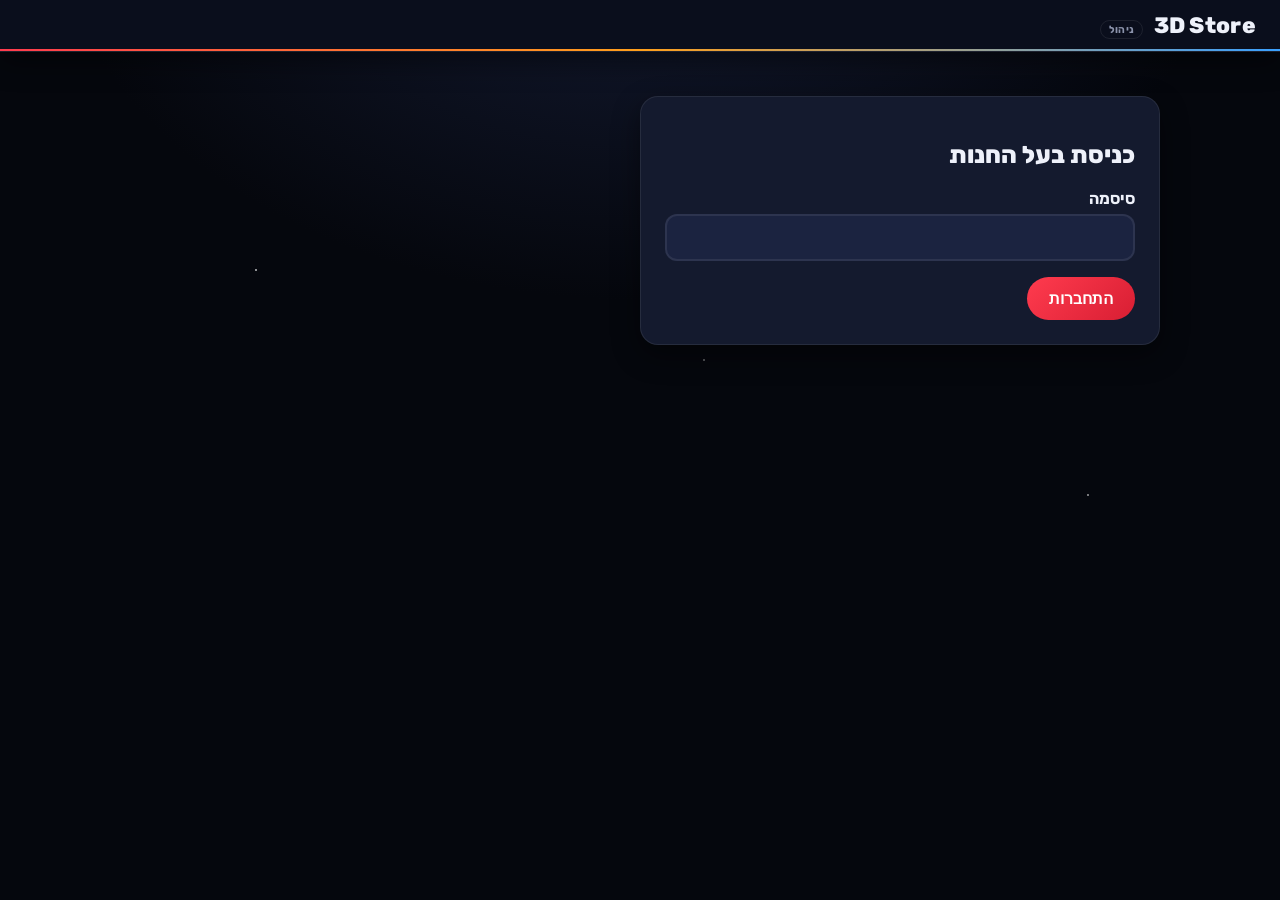
==== docs/admin.html @ 02bdd17b "Add files via upload" ====
<!doctype html>
<html lang="he" dir="rtl">
<head>
  <meta charset="UTF-8" />
  <meta name="viewport" content="width=device-width, initial-scale=1" />
  <title>ניהול חנות - 3D Store</title>
  <link rel="preconnect" href="https://fonts.googleapis.com" />
  <link href="https://fonts.googleapis.com/css2?family=Rubik:wght@400;700;800&display=swap" rel="stylesheet" />
  <link rel="stylesheet" href="css/style.css" />
</head>
<body>
  <header class="site-header">
    <a class="site-title" href="index.html">
      <img src="images/logo.png" alt="3D Store" class="site-logo" onerror="this.style.display='none'" />
      <span>3D Store <small>ניהול</small></span>
    </a>
  </header>

  <main>
    <section id="login-section" class="form-card hidden">
      <h2>כניסת בעל החנות</h2>
      <form id="login-form">
        <div class="form-field">
          <label for="admin-password">סיסמה</label>
          <input type="password" id="admin-password" name="password" required />
        </div>
        <div id="login-message" class="message hidden"></div>
        <button type="submit" class="btn btn-primary">התחברות</button>
      </form>
    </section>

    <section id="panel-section" class="admin-section hidden">
      <div style="display:flex; justify-content:space-between; align-items:center;">
        <h2>ניהול מוצרים</h2>
        <button type="button" id="logout-btn" class="btn btn-outline">התנתקות</button>
      </div>

      <div class="form-card">
        <h3>הוספת מוצר חדש</h3>
        <form id="add-product-form">
          <div class="form-field">
            <label for="product-name">שם המוצר</label>
            <input type="text" id="product-name" name="name" required />
          </div>
          <div class="form-field">
            <label for="product-price">מחיר (₪)</label>
            <input type="number" id="product-price" name="price" min="0.01" step="0.01" required />
          </div>
          <div class="form-field">
            <label for="product-image">תמונה</label>
            <input type="file" id="product-image" name="image" accept="image/*" required />
          </div>
          <div id="add-product-message" class="message hidden"></div>
          <button type="submit" class="btn btn-primary">הוסף מוצר לגלריה</button>
        </form>
      </div>

      <h3>מוצרים קיימים</h3>
      <div id="admin-product-list"></div>
    </section>
  </main>

  <script src="js/config.js"></script>
  <script src="js/admin.js"></script>
</body>
</html>
---- docs/css/style.css ----
:root {
  --color-primary: #ff3b4e;
  --color-primary-dark: #d81e33;
  --color-secondary: #3aa0ff;
  --color-secondary-dark: #1f7ae0;
  --color-accent: #ff9f1c;
  --color-accent-2: #a78bfa;
  --color-accent-3: #34d399;
  --color-bg: #05070d;
  --color-bg-glow: #141b33;
  --color-card: #141a2e;
  --color-card-alt: #1b2340;
  --color-border: rgba(255, 255, 255, 0.08);
  --color-text: #eef1fa;
  --color-muted: #8b93ab;
  --radius: 18px;
  --shadow: 0 10px 28px rgba(0, 0, 0, 0.45);
  --glow-primary: 0 0 24px rgba(255, 59, 78, 0.35);
  --glow-secondary: 0 0 24px rgba(58, 160, 255, 0.35);
}

* { box-sizing: border-box; }

.hidden { display: none !important; }

html, body {
  margin: 0;
  padding: 0;
  min-height: 100%;
  background:
    radial-gradient(1.5px 1.5px at 20% 30%, rgba(255,255,255,0.55) 50%, transparent 51%),
    radial-gradient(1.5px 1.5px at 70% 15%, rgba(255,255,255,0.4) 50%, transparent 51%),
    radial-gradient(2px 2px at 85% 55%, rgba(255,255,255,0.45) 50%, transparent 51%),
    radial-gradient(1px 1px at 40% 70%, rgba(255,255,255,0.35) 50%, transparent 51%),
    radial-gradient(1.5px 1.5px at 55% 40%, rgba(255,255,255,0.3) 50%, transparent 51%),
    radial-gradient(1px 1px at 10% 85%, rgba(255,255,255,0.35) 50%, transparent 51%),
    radial-gradient(ellipse 900px 600px at 50% -10%, var(--color-bg-glow) 0%, var(--color-bg) 65%);
  background-attachment: fixed;
  background-size: 100% 100%;
  color: var(--color-text);
  font-family: 'Rubik', 'Heebo', system-ui, sans-serif;
  direction: rtl;
}

.page-title {
  background: linear-gradient(90deg, #ffffff, var(--color-secondary) 60%, var(--color-primary));
  -webkit-background-clip: text;
  background-clip: text;
  color: transparent;
  display: inline-block;
}

a { color: inherit; text-decoration: none; }

.site-header {
  display: flex;
  align-items: center;
  justify-content: space-between;
  padding: 12px 24px;
  background: #0a0e1c;
  color: var(--color-text);
  box-shadow: var(--shadow);
  border-bottom: 1px solid var(--color-border);
  position: sticky;
  top: 0;
  z-index: 10;
}

.site-header::after {
  content: '';
  position: absolute;
  inset: auto 0 0 0;
  height: 2px;
  background: linear-gradient(90deg, var(--color-primary), var(--color-accent), var(--color-secondary));
}

.site-title {
  font-size: 1.4rem;
  font-weight: 800;
  display: flex;
  align-items: center;
  gap: 10px;
  letter-spacing: 0.3px;
}

.site-title small {
  font-size: 0.65rem;
  font-weight: 700;
  color: var(--color-muted);
  border: 1px solid var(--color-border);
  border-radius: 999px;
  padding: 2px 8px;
  margin-right: 6px;
}

.site-logo {
  height: 42px;
  width: auto;
  border-radius: 10px;
  display: block;
}

.cart-link {
  position: relative;
  display: flex;
  align-items: center;
  justify-content: center;
  width: 46px;
  height: 46px;
  background: var(--color-card-alt);
  border: 1px solid var(--color-border);
  border-radius: 50%;
  font-size: 1.3rem;
}

.cart-badge {
  position: absolute;
  top: -4px;
  left: -4px;
  background: var(--color-accent);
  color: #1a1200;
  font-size: 0.75rem;
  font-weight: 800;
  min-width: 20px;
  height: 20px;
  border-radius: 50%;
  display: flex;
  align-items: center;
  justify-content: center;
  padding: 0 4px;
  box-shadow: 0 0 0 2px #0a0e1c;
  animation: badge-pulse 1.6s ease-in-out infinite;
}

@keyframes badge-pulse {
  0%, 100% { box-shadow: 0 0 0 2px #0a0e1c, 0 0 0 0 rgba(255, 159, 28, 0.6); }
  50% { box-shadow: 0 0 0 2px #0a0e1c, 0 0 0 6px rgba(255, 159, 28, 0); }
}

main {
  max-width: 1080px;
  margin: 0 auto;
  padding: 24px 20px 60px;
}

h1, h2, h3 { font-weight: 800; }

.gallery-grid {
  display: grid;
  grid-template-columns: repeat(auto-fill, minmax(200px, 1fr));
  gap: 20px;
  margin-top: 20px;
}

.product-card {
  background: var(--color-card);
  border: 1px solid var(--color-border);
  border-radius: var(--radius);
  box-shadow: var(--shadow);
  overflow: hidden;
  transition: transform 0.15s ease, box-shadow 0.15s ease, border-color 0.15s ease;
  display: flex;
  flex-direction: column;
}

.product-card:hover {
  transform: translateY(-6px) rotate(-1deg) scale(1.02);
  border-color: rgba(58, 160, 255, 0.4);
  box-shadow: var(--shadow), var(--glow-secondary);
}

.product-card img {
  width: 100%;
  aspect-ratio: 1 / 1;
  object-fit: cover;
  background: #0a0e1c;
}

.product-card .info {
  padding: 12px 14px 16px;
  display: flex;
  flex-direction: column;
  gap: 6px;
}

.product-card .name {
  font-weight: 700;
  font-size: 1.05rem;
}

.product-card .price {
  color: var(--color-accent);
  font-weight: 800;
  font-size: 1.1rem;
}

.empty-state {
  text-align: center;
  color: var(--color-muted);
  padding: 60px 20px;
  font-size: 1.1rem;
}

.btn {
  display: inline-flex;
  align-items: center;
  justify-content: center;
  gap: 8px;
  padding: 12px 22px;
  border: none;
  border-radius: 999px;
  font-size: 1rem;
  font-weight: 700;
  cursor: pointer;
  transition: filter 0.15s ease, transform 0.1s ease, box-shadow 0.15s ease;
}

.btn:active { transform: scale(0.95); }
.btn:disabled { opacity: 0.5; cursor: not-allowed; }

.btn-primary {
  background: linear-gradient(135deg, var(--color-primary), var(--color-primary-dark));
  color: #fff;
}
.btn-primary:hover:not(:disabled) { box-shadow: var(--glow-primary); filter: brightness(1.08); transform: translateY(-2px) scale(1.03); }

.btn-secondary {
  background: linear-gradient(135deg, var(--color-secondary), var(--color-secondary-dark));
  color: #fff;
}
.btn-secondary:hover:not(:disabled) { box-shadow: var(--glow-secondary); filter: brightness(1.08); transform: translateY(-2px) scale(1.03); }

.btn-outline {
  background: transparent;
  color: var(--color-text);
  border: 2px solid var(--color-secondary);
}

.btn-danger { background: linear-gradient(135deg, #ff4757, #c0392b); color: #fff; }

.product-detail {
  background: var(--color-card);
  border: 1px solid var(--color-border);
  border-radius: var(--radius);
  box-shadow: var(--shadow);
  padding: 24px;
  display: grid;
  grid-template-columns: minmax(220px, 360px) 1fr;
  gap: 28px;
}

@media (max-width: 640px) {
  .product-detail { grid-template-columns: 1fr; }
}

.product-detail img {
  width: 100%;
  border-radius: var(--radius);
  object-fit: cover;
  aspect-ratio: 1 / 1;
  background: #0a0e1c;
}

.product-detail .price {
  color: var(--color-accent);
  font-size: 1.3rem;
  font-weight: 800;
}

.qty-row {
  display: flex;
  align-items: center;
  gap: 10px;
  margin: 16px 0;
}

.qty-row button {
  width: 40px;
  height: 40px;
  border-radius: 50%;
  border: 2px solid var(--color-secondary);
  background: var(--color-card-alt);
  color: var(--color-text);
  font-size: 1.2rem;
  cursor: pointer;
}

.qty-row input {
  width: 60px;
  text-align: center;
  font-size: 1.1rem;
  padding: 8px;
  border: 2px solid var(--color-border);
  border-radius: 10px;
  background: var(--color-card-alt);
  color: var(--color-text);
}

.action-row { display: flex; gap: 12px; flex-wrap: wrap; align-items: center; margin-top: 16px; }

.cart-table {
  width: 100%;
  border-collapse: collapse;
  background: var(--color-card);
  border: 1px solid var(--color-border);
  border-radius: var(--radius);
  overflow: hidden;
  box-shadow: var(--shadow);
}

.cart-table th, .cart-table td {
  padding: 12px 14px;
  text-align: right;
  border-bottom: 1px solid var(--color-border);
}

.cart-table th { color: var(--color-muted); font-weight: 700; }

.cart-table img {
  width: 56px;
  height: 56px;
  object-fit: cover;
  border-radius: 10px;
  background: #0a0e1c;
}

.remove-btn {
  background: none;
  border: none;
  color: var(--color-muted);
  font-size: 1.2rem;
  cursor: pointer;
}
.remove-btn:hover { color: var(--color-primary); }

.cart-total-row {
  display: flex;
  justify-content: space-between;
  align-items: center;
  font-size: 1.3rem;
  font-weight: 800;
  margin: 20px 4px;
}

.cart-total-row span:last-child { color: var(--color-accent); }

.form-card {
  background: var(--color-card);
  border: 1px solid var(--color-border);
  border-radius: var(--radius);
  box-shadow: var(--shadow);
  padding: 24px;
  max-width: 520px;
  margin-top: 20px;
}

.form-field { margin-bottom: 16px; display: flex; flex-direction: column; gap: 6px; }
.form-field label { font-weight: 700; }
.form-field input, .form-field textarea {
  padding: 12px 14px;
  border: 2px solid var(--color-border);
  border-radius: 12px;
  font-size: 1rem;
  font-family: inherit;
  background: var(--color-card-alt);
  color: var(--color-text);
}
.form-field input:focus, .form-field textarea:focus {
  outline: none;
  border-color: var(--color-secondary);
}
.form-field .required { color: var(--color-primary); }

.message {
  padding: 12px 16px;
  border-radius: 12px;
  margin: 12px 0;
  font-weight: 600;
}
.message.success { background: rgba(52, 211, 153, 0.12); color: var(--color-accent-3); }
.message.error { background: rgba(255, 59, 78, 0.12); color: #ff8792; }

.admin-section { margin-top: 24px; }

.admin-product-row {
  display: flex;
  align-items: center;
  gap: 14px;
  background: var(--color-card);
  border: 1px solid var(--color-border);
  border-radius: 14px;
  box-shadow: var(--shadow);
  padding: 10px 14px;
  margin-bottom: 10px;
}

.admin-product-row img { width: 48px; height: 48px; object-fit: cover; border-radius: 8px; background: #0a0e1c; }
.admin-product-row .name { flex: 1; font-weight: 700; }

footer {
  text-align: center;
  color: var(--color-muted);
  padding: 24px;
  font-size: 0.9rem;
}

footer a:hover { color: var(--color-secondary); }
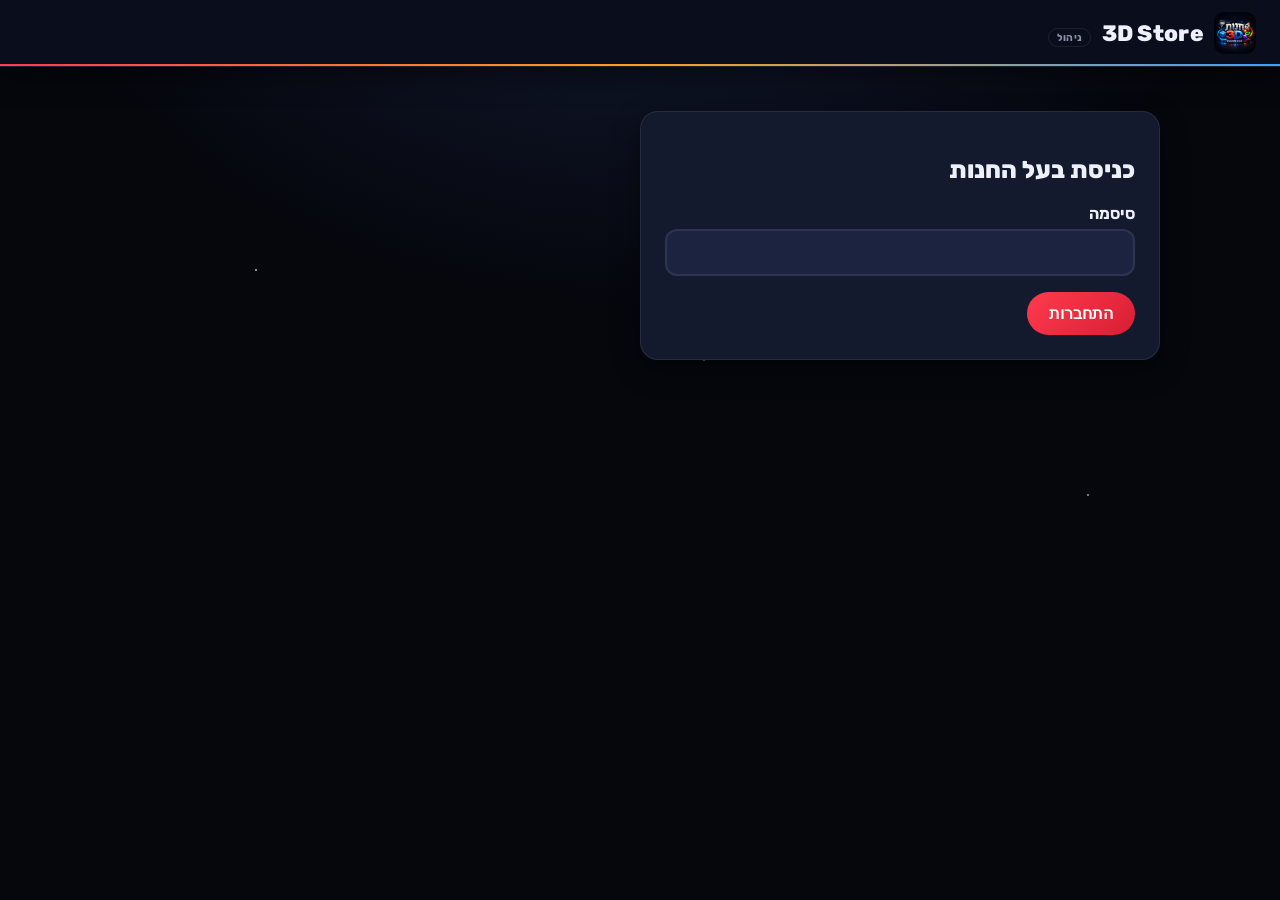
==== commit 4a99ff71: "Update product form labels and structure" ====
--- a/docs/admin.html
+++ b/docs/admin.html
@@ -36,22 +36,31 @@
       </div>
 
       <div class="form-card">
-        <h3>הוספת מוצר חדש</h3>
+        <h3 id="product-form-title">הוספת מוצר חדש</h3>
         <form id="add-product-form">
           <div class="form-field">
             <label for="product-name">שם המוצר</label>
             <input type="text" id="product-name" name="name" required />
           </div>
           <div class="form-field">
-            <label for="product-price">מחיר (₪)</label>
+            <label for="product-price">מחיר רגיל ליחידה (₪)</label>
             <input type="number" id="product-price" name="price" min="0.01" step="0.01" required />
           </div>
           <div class="form-field">
             <label for="product-image">תמונה</label>
             <input type="file" id="product-image" name="image" accept="image/*" required />
+            <span id="current-image-note" class="paybox-note hidden"></span>
+          </div>
+          <div class="form-field">
+            <label>מבצעי כמות (אופציונלי) - למשל 2 יח' ב-₪5</label>
+            <div id="tier-rows"></div>
+            <button type="button" id="add-tier-row-btn" class="btn btn-outline" style="align-self: flex-start;">+ הוסף מבצע כמות</button>
           </div>
           <div id="add-product-message" class="message hidden"></div>
-          <button type="submit" class="btn btn-primary">הוסף מוצר לגלריה</button>
+          <div class="action-row">
+            <button type="submit" class="btn btn-primary" id="product-form-submit">הוסף מוצר לגלריה</button>
+            <button type="button" id="cancel-edit-btn" class="btn btn-outline hidden">ביטול עריכה</button>
+          </div>
         </form>
       </div>
 
--- a/docs/css/style.css
+++ b/docs/css/style.css
@@ -50,6 +50,26 @@
   display: inline-block;
 }
 
+.hero {
+  display: flex;
+  flex-direction: column;
+  align-items: center;
+  text-align: center;
+  gap: 10px;
+  margin-bottom: 4px;
+}
+
+.hero-logo {
+  height: 400px;
+  width: auto;
+  border-radius: 400px;
+  filter: drop-shadow(0 0 28px rgba(0, 0, 0, 10));
+}
+
+@media (max-width: 480px) {
+  .hero-logo { height: 100px; }
+}
+
 a { color: inherit; text-decoration: none; }
 
 .site-header {
